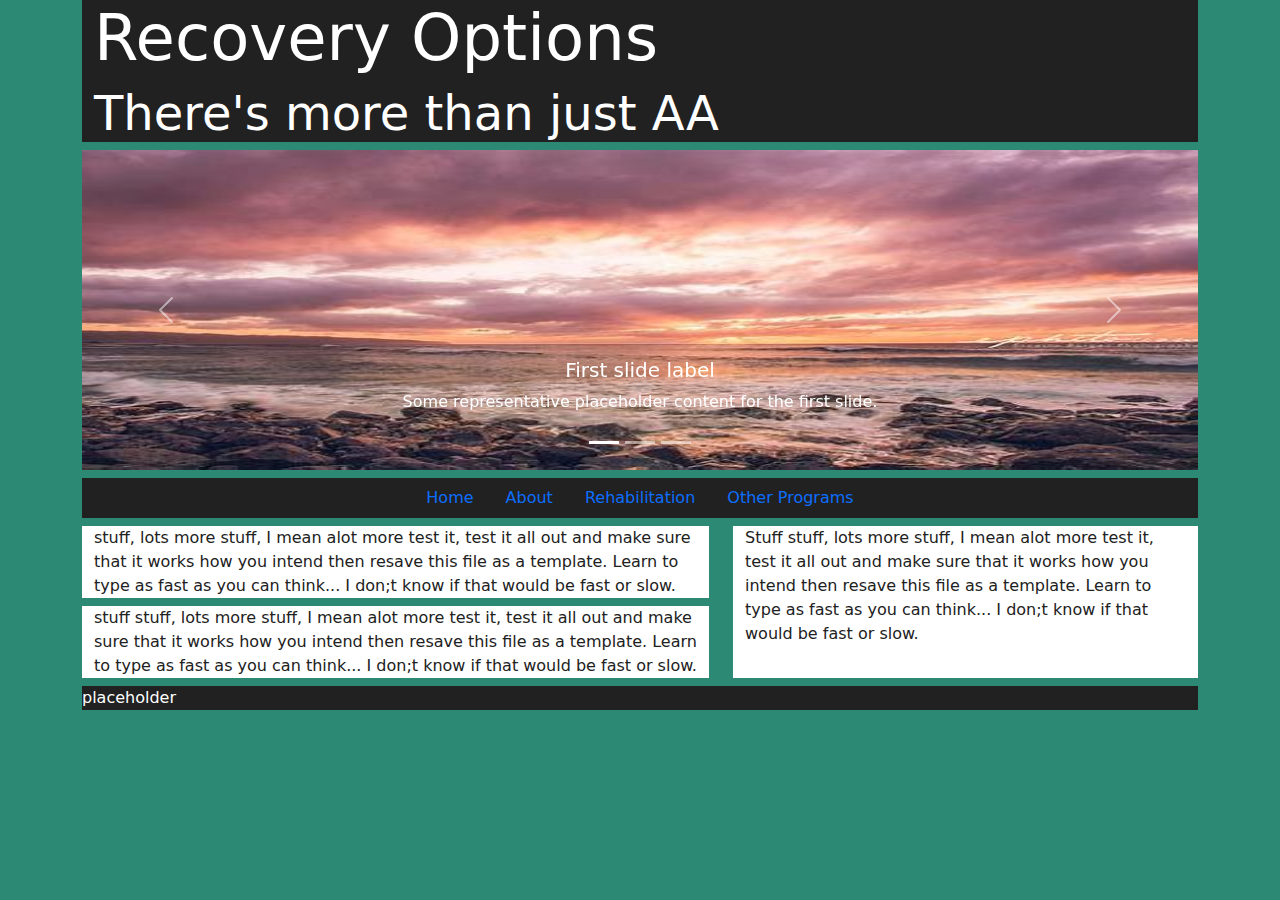
==== IP/IP Site/LayoutDraft1.html @ 17268699 "Add files via upload" ====
<!DOCTYPE html>
<html lang="en-us">
    <head>
        <meta charset="utf-08">
        <meta name="viewport" content="width=device-width, initial-scale=1">
        <title>Recovery Options</title>

        
        <link type="text/css" rel="stylesheet" href="../IP Site/Lib/bootstrap-5.0.2-dist/css/bootstrap.css">
        <link type="text/css" rel="stylesheet" href="../IP Site/Lib/CustomCss/CustomizeBootstrap.css">
        <script type="text/javascript" rel="script" src="../IP Site/Lib/jquery-3.6.0.js"></script>
        <script type="text/javascript" rel="script" src="../IP Site/Lib/bootstrap-5.0.2-dist/js/bootstrap.bundle.js"></script>

    </head>
    <body class="container">
        <header class="header mb-2 container" role="banner">
             <h1>Recovery Options</h1>
             <h2>There's more than just AA</h2>
        </header>
        
        <div id="carouselExampleCaptions" class="carousel slide" data-bs-ride="carousel">
            <div class="carousel-indicators">
              <button type="button" data-bs-target="#carouselExampleCaptions" data-bs-slide-to="0" class="active" aria-current="true" aria-label="Slide 1"></button>
              <button type="button" data-bs-target="#carouselExampleCaptions" data-bs-slide-to="1" aria-label="Slide 2"></button>
              <button type="button" data-bs-target="#carouselExampleCaptions" data-bs-slide-to="2" aria-label="Slide 3"></button>
            </div>
            <div class="carousel-inner">
              <div class="carousel-item active">
                <img src="../IP Site/Lib/Images/OIP.jpg" class="d-block w-100" alt="...">
                <div class="carousel-caption d-none d-md-block">
                  <h5>First slide label</h5>
                  <p>Some representative placeholder content for the first slide.</p>
                </div>
              </div>
              <div class="carousel-item">
                <img src="../IP Site/Lib/Images/Test2.jpg" class="d-block w-100" alt="...">
                <div class="carousel-caption d-none d-md-block">
                  <h5>Second slide label</h5>
                  <p>Some representative placeholder content for the second slide.</p>
                </div>
              </div>
              <div class="carousel-item">
                <img src="../IP Site/Lib/Images/download.jpg" class="d-block w-100" alt="...">
                <div class="carousel-caption d-none d-md-block">
                  <h5>Third slide label</h5>
                  <p>Some representative placeholder content for the third slide.</p>
                </div>
              </div>
            </div>
            <button class="carousel-control-prev" type="button" data-bs-target="#carouselExampleCaptions" data-bs-slide="prev">
              <span class="carousel-control-prev-icon" aria-hidden="true"></span>
              <span class="visually-hidden">Previous</span>
            </button>
            <button class="carousel-control-next" type="button" data-bs-target="#carouselExampleCaptions" data-bs-slide="next">
              <span class="carousel-control-next-icon" aria-hidden="true"></span>
              <span class="visually-hidden">Next</span>
            </button>
          </div>

        <nav class="mt-2">
            <ul class="nav justify-content-center">
                <li class="nav-item">
                  <a class="nav-link active" href="#">Home</a>
                </li>
                <li class="nav-item">
                  <a class="nav-link" href="#">About</a>
                </li>
                <li class="nav-item">
                  <a class="nav-link" href="#">Rehabilitation</a>
                </li>
                <li class="nav-item">
                  <a class="nav-link" href="#">Other Programs</a>
                </li>
              </ul>
        </nav>
        <main class="container">
            <div class="row">
                <div class="col-7 row mt-2">
                    <article class="col-12">
                        stuff, lots more stuff, I mean alot more test it, test it all out and make sure that it works how you intend then resave this file as a template. Learn to type as fast as you can think... I don;t know if that would be fast or slow.
                    </article>
                    <article class="col-12 mt-2">
                        stuff stuff, lots more stuff, I mean alot more test it, test it all out and make sure that it works how you intend then resave this file as a template. Learn to type as fast as you can think... I don;t know if that would be fast or slow.
                    </article>
                </div>
                <aside class="col-5 mt-2 ms-4">
                    Stuff stuff, lots more stuff, I mean alot more test it, test it all out and make sure that it works how you intend then resave this file as a template. Learn to type as fast as you can think... I don;t know if that would be fast or slow.
                </aside>
            </div>

        </main>
        <footer class="footer mt-2">
            placeholder
        </footer>
    </body>
</html>

<!--04/04/2022 Site template made, still rough draft
--Next working session------
--Create Repository on GitHub--
--Review proposal, ensure you are on course
--Ask TJ about photos/copyrights (do we just cite what we use or do we need to seek permission)
--Document Carousel Code copied from Bootstrap (ensure that it is permitted to use their code directly --it probably is--)
--Document Deviations and progress in relation to the original proposal. -->
---- IP/IP Site/Lib/CustomCss/CustomizeBootstrap.css ----
/*Do not alter any positioning or dimension elements, will affect responsive components in Bootstrap*/
body{
    background-color: #2C8973;
}

header {
    background-color: #212121;
    color: #fff;
}

header>h1{
    font-size: 4rem;
}

header>h2{
    font-size: 3rem;
}

nav {
    background-color: #212121;
}

footer {
    background-color: #212121;
    color: #fff; 
}

/*Only exception, make sure images are properly sized*/
.carousel img {
    max-height: 20rem;
    margin: 0 auto;
}

article {
    background-color: #fff;
    color: #212121;
}
aside {
    background-color: #fff;
    color: #212121;
}
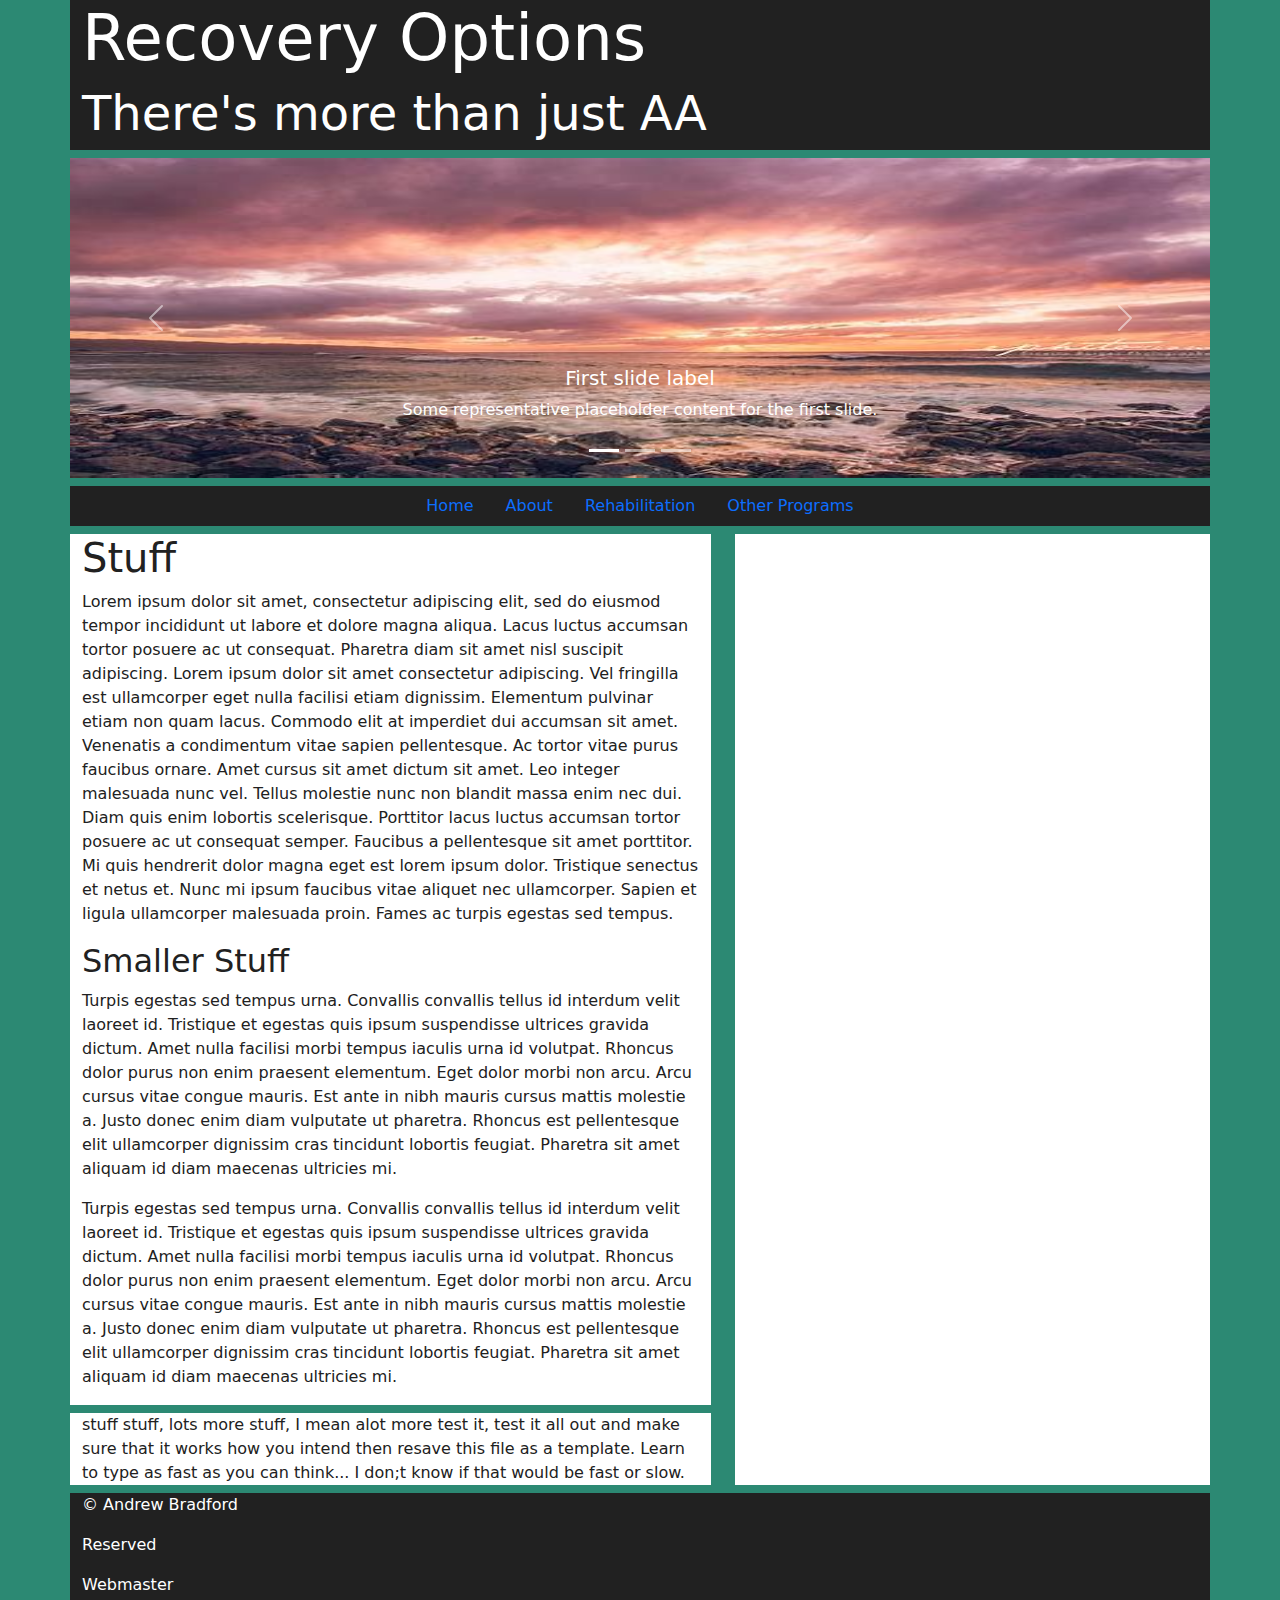
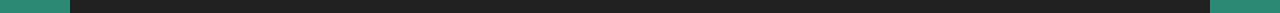
==== commit e9cbe970: "Layout Updates, Need fonts downloaded and pics" ====
--- a/IP/IP Site/LayoutDraft1.html
+++ b/IP/IP Site/LayoutDraft1.html
@@ -12,19 +12,21 @@
         <script type="text/javascript" rel="script" src="../IP Site/Lib/bootstrap-5.0.2-dist/js/bootstrap.bundle.js"></script>
 
     </head>
-    <body class="container">
+    
+    <body class="container pb-0">
+      <div class="row vh-100">
         <header class="header mb-2 container" role="banner">
              <h1>Recovery Options</h1>
              <h2>There's more than just AA</h2>
         </header>
         
-        <div id="carouselExampleCaptions" class="carousel slide" data-bs-ride="carousel">
+        <div id="carouselExampleCaptions" class="carousel slide p-0" data-bs-ride="carousel">
             <div class="carousel-indicators">
               <button type="button" data-bs-target="#carouselExampleCaptions" data-bs-slide-to="0" class="active" aria-current="true" aria-label="Slide 1"></button>
               <button type="button" data-bs-target="#carouselExampleCaptions" data-bs-slide-to="1" aria-label="Slide 2"></button>
               <button type="button" data-bs-target="#carouselExampleCaptions" data-bs-slide-to="2" aria-label="Slide 3"></button>
             </div>
-            <div class="carousel-inner">
+            <div class="carousel-inner w-100 ms-0 me-0">
               <div class="carousel-item active">
                 <img src="../IP Site/Lib/Images/OIP.jpg" class="d-block w-100" alt="...">
                 <div class="carousel-caption d-none d-md-block">
@@ -77,21 +79,35 @@
             <div class="row">
                 <div class="col-7 row mt-2">
                     <article class="col-12">
-                        stuff, lots more stuff, I mean alot more test it, test it all out and make sure that it works how you intend then resave this file as a template. Learn to type as fast as you can think... I don;t know if that would be fast or slow.
+                        <h1>Stuff</h1>
+                        <p>
+                          Lorem ipsum dolor sit amet, consectetur adipiscing elit, sed do eiusmod tempor incididunt ut labore et dolore magna aliqua. Lacus luctus accumsan tortor posuere ac ut consequat. Pharetra diam sit amet nisl suscipit adipiscing. Lorem ipsum dolor sit amet consectetur adipiscing. Vel fringilla est ullamcorper eget nulla facilisi etiam dignissim. Elementum pulvinar etiam non quam lacus. Commodo elit at imperdiet dui accumsan sit amet. Venenatis a condimentum vitae sapien pellentesque. Ac tortor vitae purus faucibus ornare. Amet cursus sit amet dictum sit amet. Leo integer malesuada nunc vel. Tellus molestie nunc non blandit massa enim nec dui. Diam quis enim lobortis scelerisque. Porttitor lacus luctus accumsan tortor posuere ac ut consequat semper. Faucibus a pellentesque sit amet porttitor. Mi quis hendrerit dolor magna eget est lorem ipsum dolor. Tristique senectus et netus et. Nunc mi ipsum faucibus vitae aliquet nec ullamcorper. Sapien et ligula ullamcorper malesuada proin. Fames ac turpis egestas sed tempus.
+                        </p>
+                        <h2>Smaller Stuff</h2>
+                        <p>
+                          Turpis egestas sed tempus urna. Convallis convallis tellus id interdum velit laoreet id. Tristique et egestas quis ipsum suspendisse ultrices gravida dictum. Amet nulla facilisi morbi tempus iaculis urna id volutpat. Rhoncus dolor purus non enim praesent elementum. Eget dolor morbi non arcu. Arcu cursus vitae congue mauris. Est ante in nibh mauris cursus mattis molestie a. Justo donec enim diam vulputate ut pharetra. Rhoncus est pellentesque elit ullamcorper dignissim cras tincidunt lobortis feugiat. Pharetra sit amet aliquam id diam maecenas ultricies mi.
+                        </p>
+                        <p>
+                          
+                          Turpis egestas sed tempus urna. Convallis convallis tellus id interdum velit laoreet id. Tristique et egestas quis ipsum suspendisse ultrices gravida dictum. Amet nulla facilisi morbi tempus iaculis urna id volutpat. Rhoncus dolor purus non enim praesent elementum. Eget dolor morbi non arcu. Arcu cursus vitae congue mauris. Est ante in nibh mauris cursus mattis molestie a. Justo donec enim diam vulputate ut pharetra. Rhoncus est pellentesque elit ullamcorper dignissim cras tincidunt lobortis feugiat. Pharetra sit amet aliquam id diam maecenas ultricies mi.
+                        </p>
                     </article>
                     <article class="col-12 mt-2">
                         stuff stuff, lots more stuff, I mean alot more test it, test it all out and make sure that it works how you intend then resave this file as a template. Learn to type as fast as you can think... I don;t know if that would be fast or slow.
                     </article>
                 </div>
-                <aside class="col-5 mt-2 ms-4">
-                    Stuff stuff, lots more stuff, I mean alot more test it, test it all out and make sure that it works how you intend then resave this file as a template. Learn to type as fast as you can think... I don;t know if that would be fast or slow.
+                <aside class="container col-5 mt-2 ms-4">
+                  <iframe class="col-12 mt-2 rounded" width="98%" height="55%" src="https://www.youtube.com/embed/2E6vZt_DC5I" title="YouTube video player" frameborder="0" allow="accelerometer; autoplay; clipboard-write; encrypted-media; gyroscope; picture-in-picture" allowfullscreen = "true"></iframe>
                 </aside>
             </div>
 
         </main>
-        <footer class="footer mt-2">
-            placeholder
+        <footer class="footer mt-2 align-self-bottom">
+            <p>&copy; Andrew Bradford</p>
+            <p>Reserved</p>
+            <p>Webmaster</p>
         </footer>
+      </div>
     </body>
 </html>
 
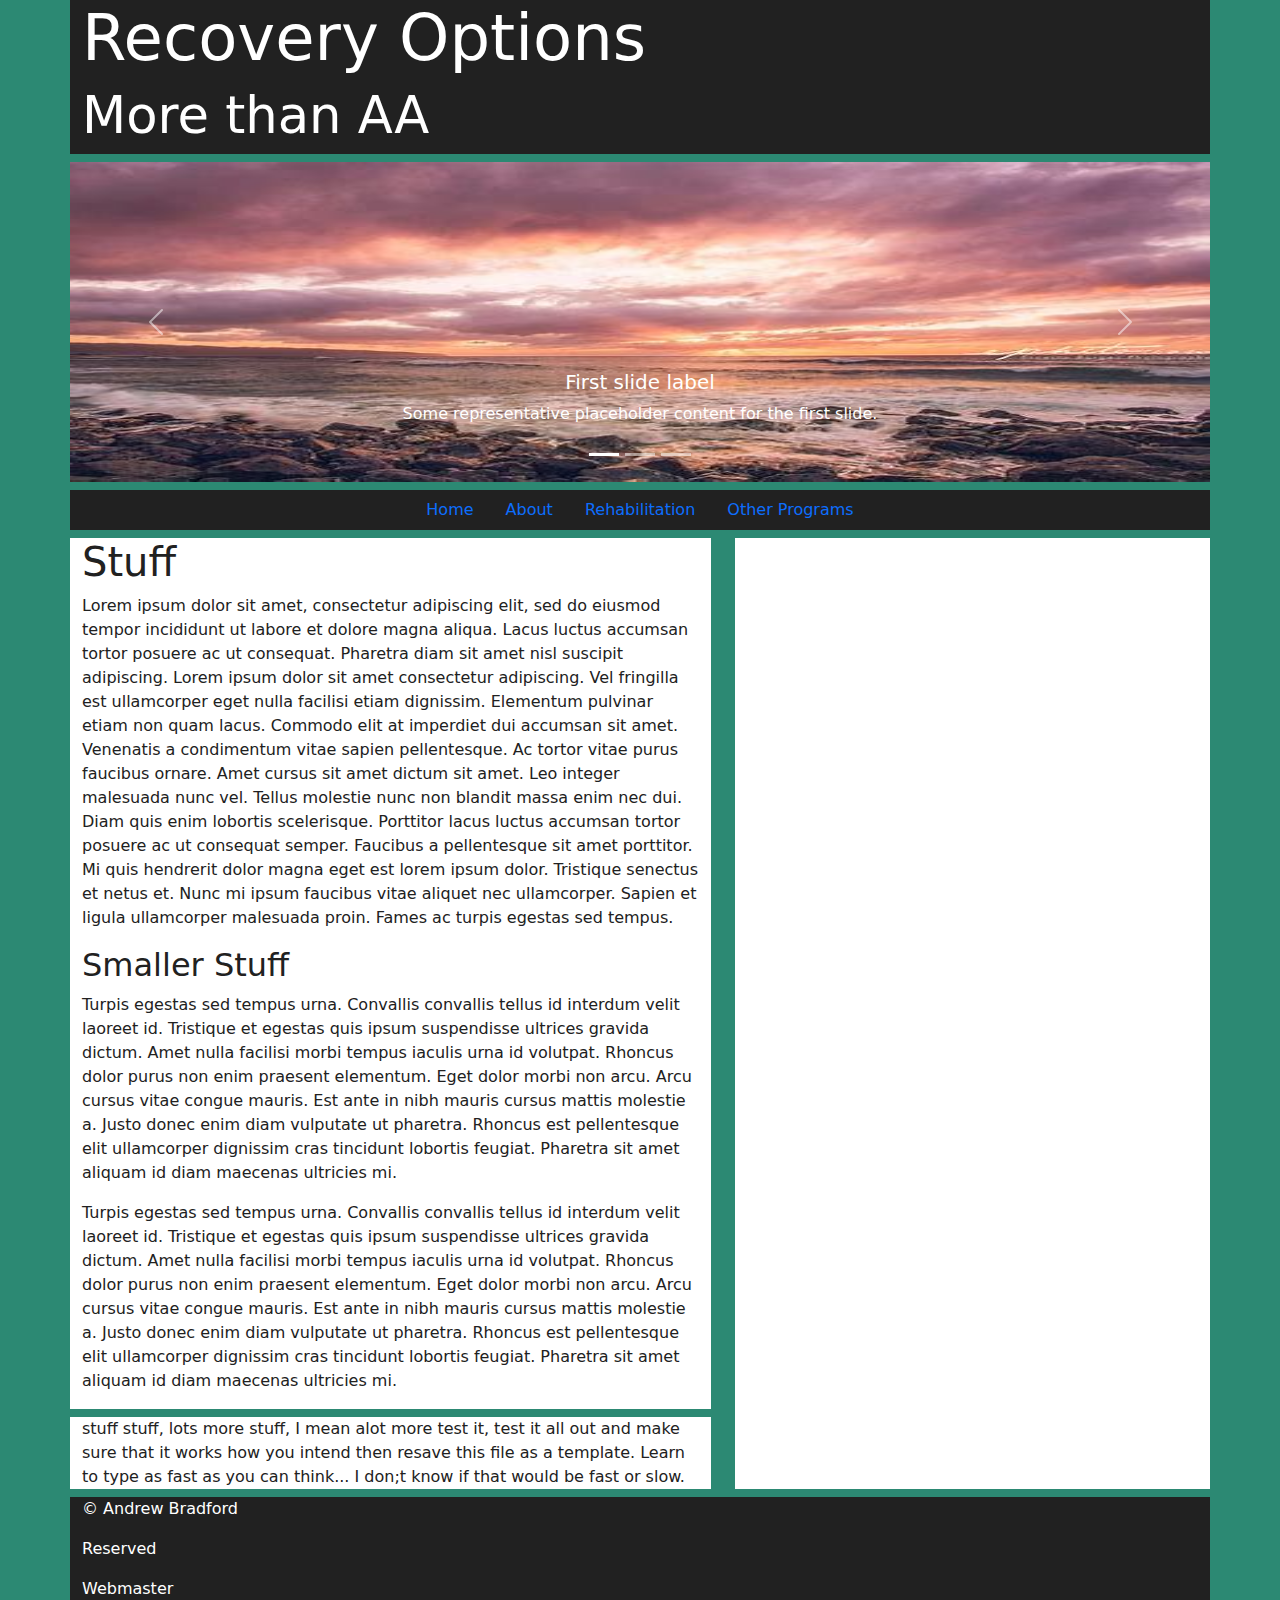
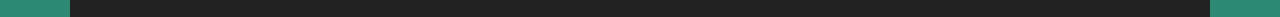
==== commit 47ed93be: "Still working on things, moving to team project for now" ====
--- a/IP/IP Site/LayoutDraft1.html
+++ b/IP/IP Site/LayoutDraft1.html
@@ -15,9 +15,13 @@
     
     <body class="container pb-0">
       <div class="row vh-100">
-        <header class="header mb-2 container" role="banner">
-             <h1>Recovery Options</h1>
-             <h2>There's more than just AA</h2>
+        <header class="header mb-2 container ms-0" role="banner">
+         
+             <h1 class="col-7 pe-5 me-5 MainTitle">Recovery Options</h1>
+             <h2 class="col-6 MainTitle">More than AA</h2>
+            
+             
+            
         </header>
         
         <div id="carouselExampleCaptions" class="carousel slide p-0" data-bs-ride="carousel">
@@ -112,9 +116,4 @@
 </html>
 
 <!--04/04/2022 Site template made, still rough draft
---Next working session------
---Create Repository on GitHub--
---Review proposal, ensure you are on course
---Ask TJ about photos/copyrights (do we just cite what we use or do we need to seek permission)
---Document Carousel Code copied from Bootstrap (ensure that it is permitted to use their code directly --it probably is--)
---Document Deviations and progress in relation to the original proposal. -->
+Ensure you document Changes against original Proposal--- a/IP/IP Site/Lib/CustomCss/CustomizeBootstrap.css
+++ b/IP/IP Site/Lib/CustomCss/CustomizeBootstrap.css
@@ -6,14 +6,16 @@
 header {
     background-color: #212121;
     color: #fff;
+    max-height: 25vh;
+    overflow-y: hidden;
 }
 
 header>h1{
-    font-size: 4rem;
+    font-size: 5vw;
 }
 
 header>h2{
-    font-size: 3rem;
+    font-size: 4vw;
 }
 
 nav {
@@ -39,3 +41,10 @@
     background-color: #fff;
     color: #212121;
 }
+
+iframe { max-height: 50vh;}
+
+
+
+
+ 
